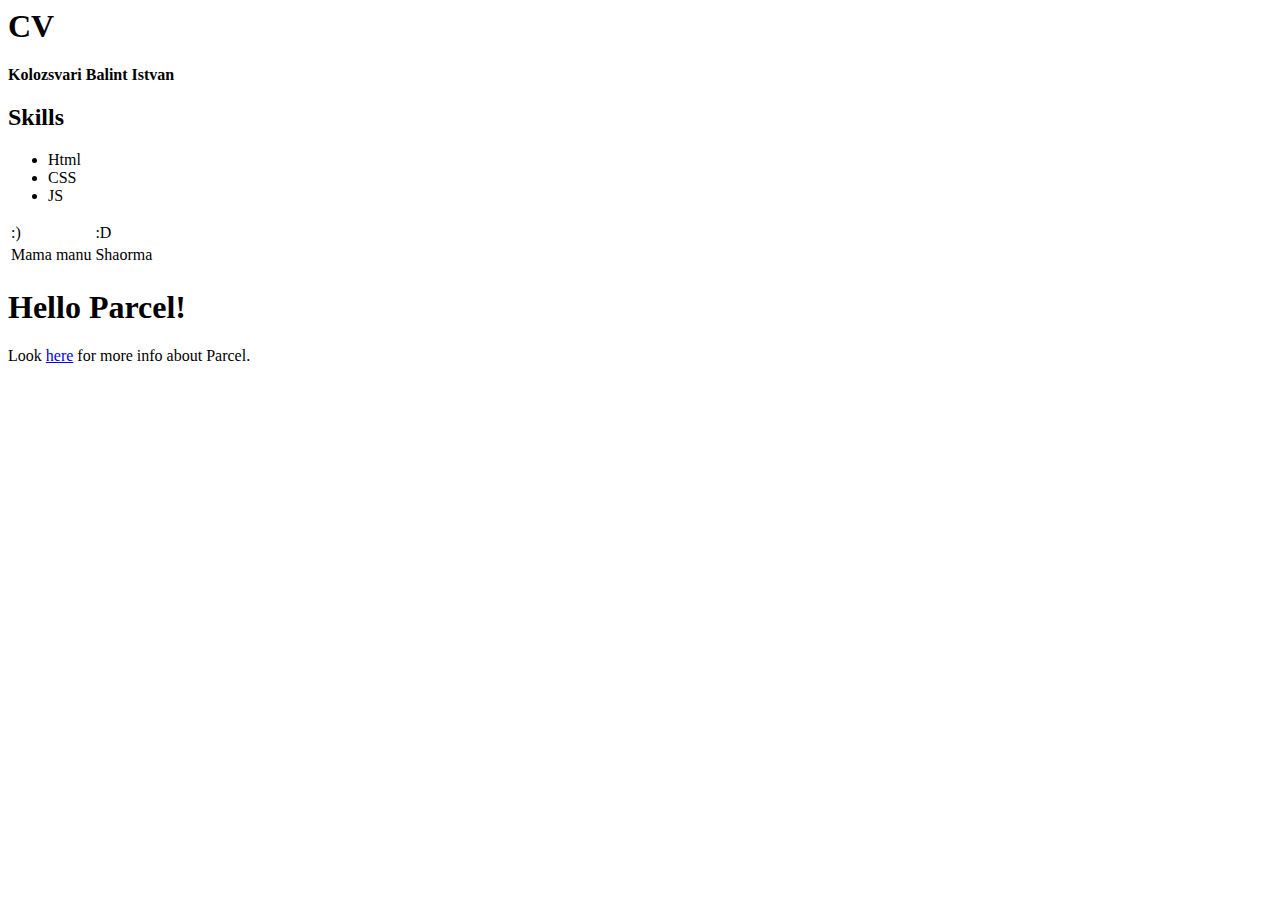
==== index.html @ 5a6fedff "Initial commit" ====
<html>

<head>
	<title>Parcel Sandbox</title>
	<meta charset="UTF-8" />
</head>

<body>

	<h1>CV</h1>
	<p><strong>Kolozsvari Balint Istvan</strong></p>
	<h2>Skills</h2>
	<ul>
		<li>Html</li>
		<li>CSS</li>
		<li>JS</li>
	</ul>
	<table>
		<tr>
			<td>:)</td>
			<td>:D</td>
		</tr>
		<tr>
			<td>Mama manu</td>
			<td>Shaorma</td>
		</tr>
	</table>

	<div id="app"></div>

	<script src="src/index.js"></script>
</body>

</html>
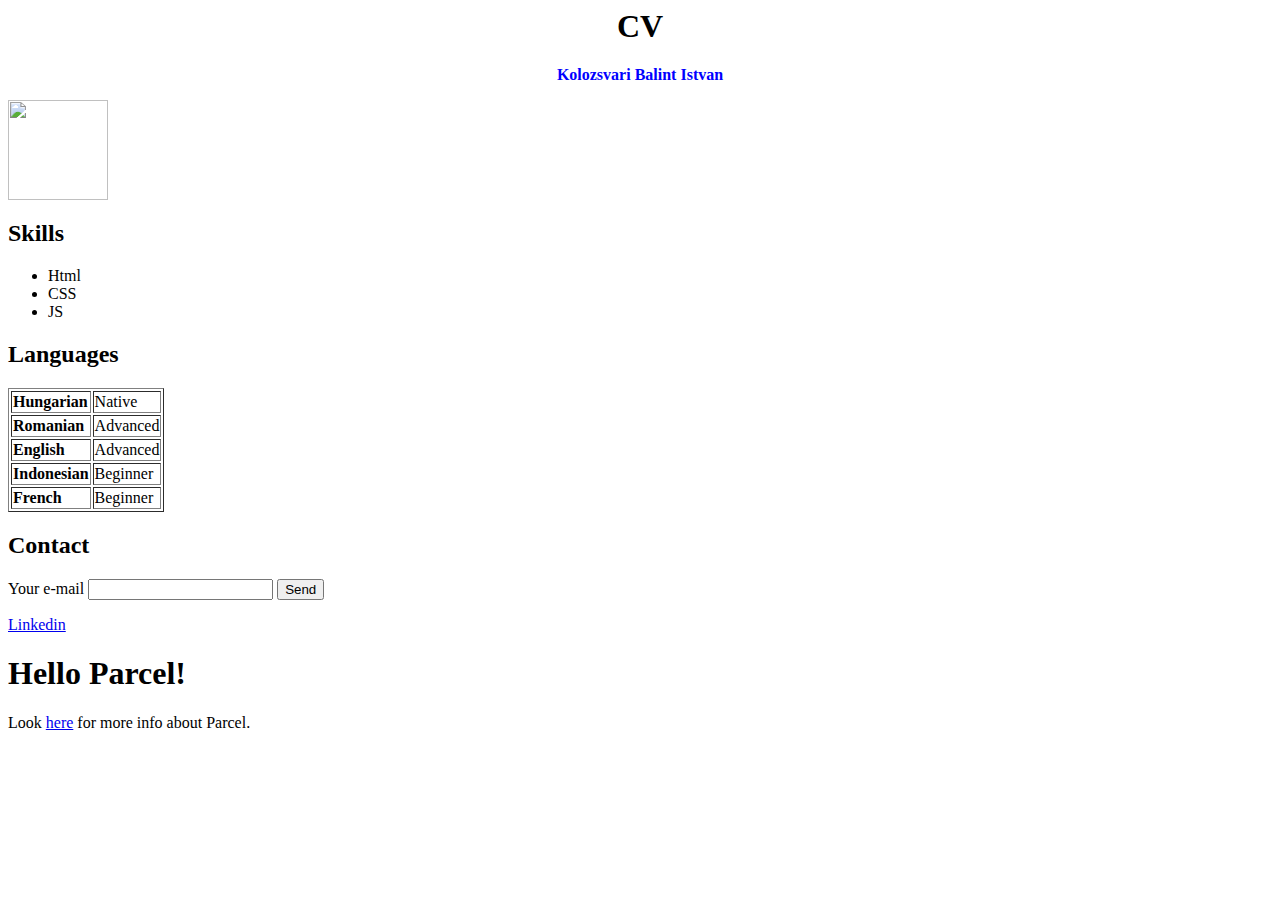
==== commit 5686895d: "Add CSS" ====
--- a/index.html
+++ b/index.html
@@ -1,30 +1,57 @@
 <html>
 
 <head>
-	<title>Parcel Sandbox</title>
+	<title>Balint's CV</title>
+	<link href="CSS/style.css">
 	<meta charset="UTF-8" />
 </head>
 
 <body>
 
-	<h1>CV</h1>
-	<p><strong>Kolozsvari Balint Istvan</strong></p>
-	<h2>Skills</h2>
-	<ul>
-		<li>Html</li>
-		<li>CSS</li>
-		<li>JS</li>
-	</ul>
-	<table>
-		<tr>
-			<td>:)</td>
-			<td>:D</td>
-		</tr>
-		<tr>
-			<td>Mama manu</td>
-			<td>Shaorma</td>
-		</tr>
-	</table>
+	<h1 style="text-align: center"> CV </h1>
+	<p style="text-align: center; color: blue"><strong>Kolozsvari Balint Istvan</strong></p>
+	<img width="100" src="https://www.shareicon.net/data/2016/01/04/232323_robot_256x256.png" />
+	<div>
+		<h2 id="skills">Skills</h2>
+		<ul>
+			<li>Html</li>
+			<li>CSS</li>
+			<li>JS</li>
+		</ul>
+	</div>
+	<div>
+		<h2> Languages </h2>
+		<table border="1">
+			<tr>
+				<td class="language"><strong>Hungarian</strong></td>
+				<td>Native</td>
+			</tr>
+			<tr>
+				<td class="language"><strong>Romanian</strong></td>
+				<td>Advanced</td>
+			</tr>
+			<tr>
+				<td class="language"><strong>English</strong></td>
+				<td>Advanced</td>
+			</tr>
+			<tr>
+				<td class="language"><strong>Indonesian</strong></td>
+				<td>Beginner</td>
+			</tr>
+			<tr>
+				<td class="language"><strong>French</strong></td>
+				<td>Beginner</td>
+			</tr>
+
+		</table>
+	</div>
+	<h2> Contact </h2>
+	<form>
+		<label> Your e-mail </label>
+		<input name="recruiter e-mail" type="email" />
+		<button>Send</button>
+	</form>
+	<a href="https://www.linkedin.com/in/balint-istvan-kolozsvari-1b8771171/"> Linkedin </a>
 
 	<div id="app"></div>
 
--- a/CSS/style.css
+++ b/CSS/style.css
@@ -0,0 +1,15 @@
+body {
+  background-color: #f5f5f5;
+}
+div {
+  background-color: white;
+  padding: 10px;
+  margin: 10px;
+  border: 1px solid #777777;
+}
+#skills {
+  color: green;
+}
+.language {
+  color: purple;
+}
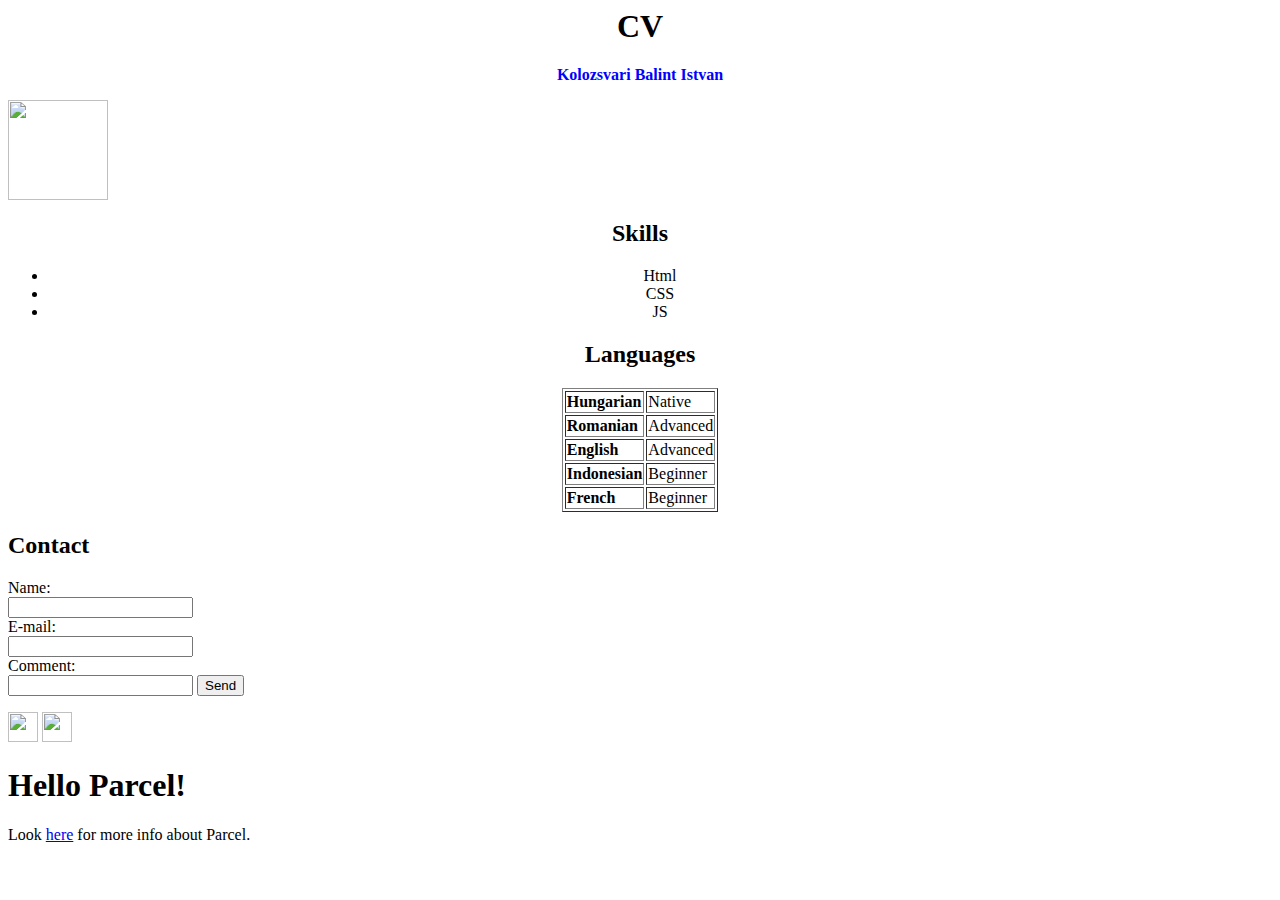
==== commit 96d5b59d: "asd" ====
--- a/index.html
+++ b/index.html
@@ -10,18 +10,18 @@
 
 	<h1 style="text-align: center"> CV </h1>
 	<p style="text-align: center; color: blue"><strong>Kolozsvari Balint Istvan</strong></p>
-	<img width="100" src="https://www.shareicon.net/data/2016/01/04/232323_robot_256x256.png" />
+	<img align="center" width="100" src="https://scontent.ftsr1-1.fna.fbcdn.net/v/t1.0-9/11014927_422821437879155_6409201060196207531_n.jpg?_nc_cat=110&_nc_ht=scontent.ftsr1-1.fna&oh=86ccf4aebd2f8836c20a830aba11417c&oe=5C579B34" />
 	<div>
-		<h2 id="skills">Skills</h2>
-		<ul>
+		<h2 align ="center"class="head2">Skills</h2>
+		<ul align ="center">
 			<li>Html</li>
 			<li>CSS</li>
 			<li>JS</li>
 		</ul>
 	</div>
 	<div>
-		<h2> Languages </h2>
-		<table border="1">
+		<h2 align="center"class="head2"> Languages </h2>
+		<table align="center" border="1">
 			<tr>
 				<td class="language"><strong>Hungarian</strong></td>
 				<td>Native</td>
@@ -45,13 +45,18 @@
 
 		</table>
 	</div>
-	<h2> Contact </h2>
-	<form>
-		<label> Your e-mail </label>
-		<input name="recruiter e-mail" type="email" />
-		<button>Send</button>
+	<h2 class="head2"> Contact </h2>
+	<form action="mailto:kolozsvari0611@yahoo.com" method="post" enctype="text/plain">
+		Name:<br>
+		<input name="name" type="text"><br> E-mail:
+		<br>
+		<input name="recruiter e-mail" type="email"><br> Comment:
+		<br>
+		<input name="comment" type="text">
+		<input type="submit" value="Send">
 	</form>
-	<a href="https://www.linkedin.com/in/balint-istvan-kolozsvari-1b8771171/"> Linkedin </a>
+	<a href="https://www.linkedin.com/in/balint-istvan-kolozsvari-1b8771171/"> <img src="https://cdn4.iconfinder.com/data/icons/social-media-icons-the-circle-set/48/linkedin_circle-512.png" style="width:30px;height:30px"/></a>
+	<a href="https://www.facebook.com/kolozsvari.balint.6"> <img src="https://cdn3.iconfinder.com/data/icons/social-icons-5/606/Facebook.png" style="width:30px;height:30px"/></a>
 
 	<div id="app"></div>
 
--- a/CSS/style.css
+++ b/CSS/style.css
@@ -7,9 +7,16 @@
   margin: 10px;
   border: 1px solid #777777;
 }
-#skills {
-  color: green;
+.head2 {
+  color: darkblue;
+}
 }
 .language {
   color: purple;
 }
+
+ul {
+    list-style-type: none;
+    margin: 0;
+    padding: 0;
+}
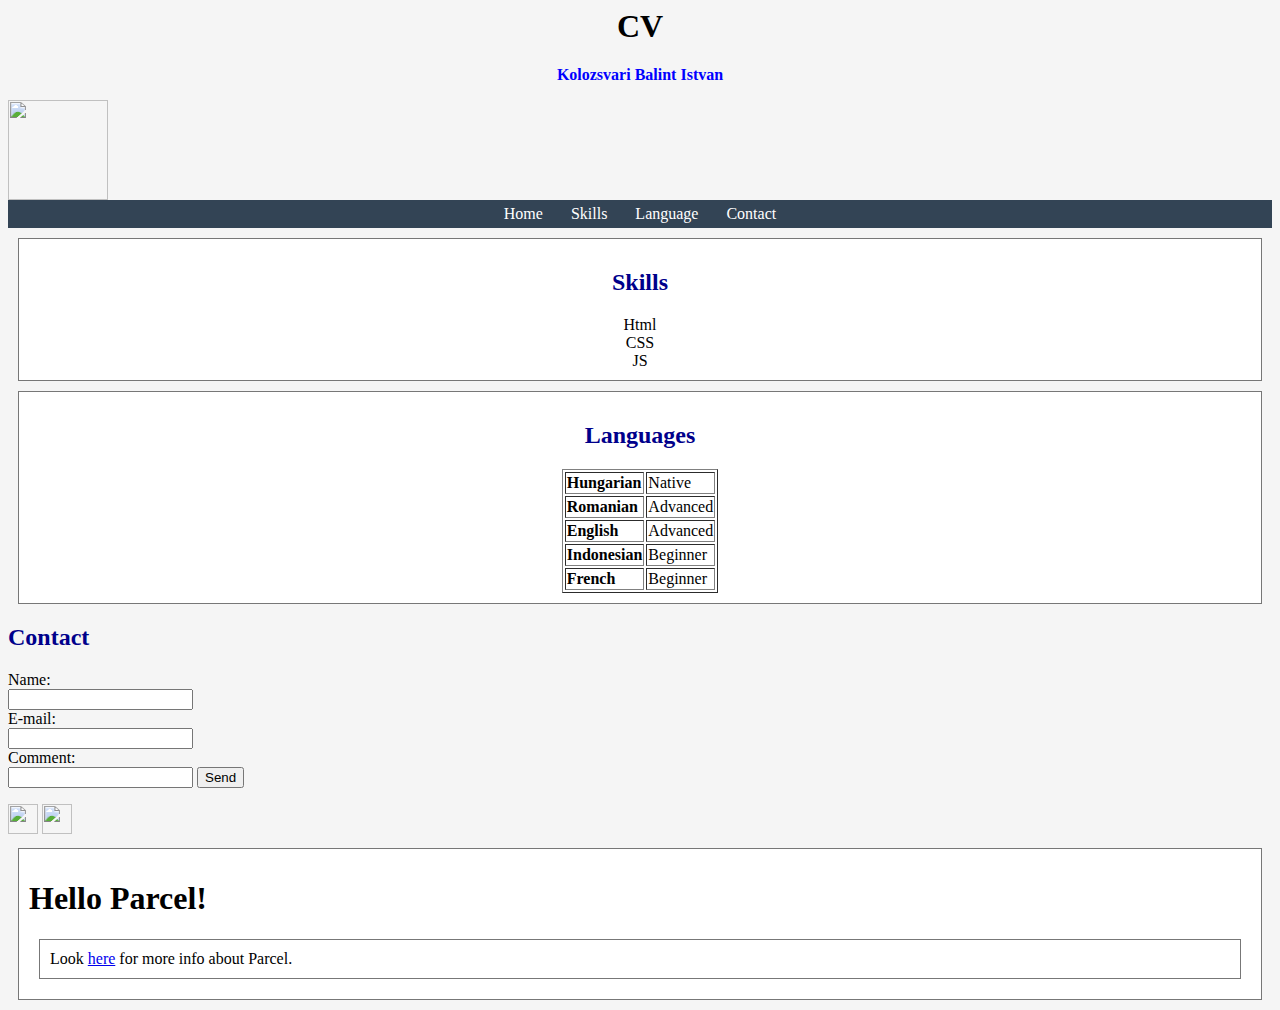
==== commit cf911d2e: "top menu bar" ====
--- a/index.html
+++ b/index.html
@@ -2,7 +2,7 @@
 
 <head>
 	<title>Balint's CV</title>
-	<link href="CSS/style.css">
+	<link href="CSS/style.css" rel="stylesheet" type="text/css">
 	<meta charset="UTF-8" />
 </head>
 
@@ -10,17 +10,32 @@
 
 	<h1 style="text-align: center"> CV </h1>
 	<p style="text-align: center; color: blue"><strong>Kolozsvari Balint Istvan</strong></p>
-	<img align="center" width="100" src="https://scontent.ftsr1-1.fna.fbcdn.net/v/t1.0-9/11014927_422821437879155_6409201060196207531_n.jpg?_nc_cat=110&_nc_ht=scontent.ftsr1-1.fna&oh=86ccf4aebd2f8836c20a830aba11417c&oe=5C579B34" />
+	<img align="center" width="100" src="https://scontent.ftsr1-1.fna.fbcdn.net/v/t1.0-9/11014927_422821437879155_6409201060196207531_n.jpg?_nc_cat=110&_nc_ht=scontent.ftsr1-1.fna&oh=86ccf4aebd2f8836c20a830aba11417c&oe=5C579B34"
+	/>
+	<ul id="top-menu-bar">
+		<li>
+			<a href="#">Home</a>
+		</li>
+		<li>
+			<a href="#">Skills</a>
+		</li>
+		<li>
+			<a href="#">Language</a>
+		</li>
+		<li>
+			<a href="#">Contact</a>
+		</li>
+	</ul>
 	<div>
-		<h2 align ="center"class="head2">Skills</h2>
-		<ul align ="center">
+		<h2 align="center" class="head2">Skills</h2>
+		<ul align="center">
 			<li>Html</li>
 			<li>CSS</li>
 			<li>JS</li>
 		</ul>
 	</div>
 	<div>
-		<h2 align="center"class="head2"> Languages </h2>
+		<h2 align="center" class="head2"> Languages </h2>
 		<table align="center" border="1">
 			<tr>
 				<td class="language"><strong>Hungarian</strong></td>
@@ -55,8 +70,9 @@
 		<input name="comment" type="text">
 		<input type="submit" value="Send">
 	</form>
-	<a href="https://www.linkedin.com/in/balint-istvan-kolozsvari-1b8771171/"> <img src="https://cdn4.iconfinder.com/data/icons/social-media-icons-the-circle-set/48/linkedin_circle-512.png" style="width:30px;height:30px"/></a>
-	<a href="https://www.facebook.com/kolozsvari.balint.6"> <img src="https://cdn3.iconfinder.com/data/icons/social-icons-5/606/Facebook.png" style="width:30px;height:30px"/></a>
+	<a href="https://www.linkedin.com/in/balint-istvan-kolozsvari-1b8771171/"> <img src="https://cdn4.iconfinder.com/data/icons/social-media-icons-the-circle-set/48/linkedin_circle-512.png" style="width:30px;height:30px"
+		/></a>
+	<a href="https://www.facebook.com/kolozsvari.balint.6"> <img src="https://cdn3.iconfinder.com/data/icons/social-icons-5/606/Facebook.png" style="width:30px;height:30px" /></a>
 
 	<div id="app"></div>
 
--- a/CSS/style.css
+++ b/CSS/style.css
@@ -20,3 +20,29 @@
     margin: 0;
     padding: 0;
 }
+#top-menu-bar {
+  text-align:center;
+  color:#fff;
+  background-color:#334455;
+}
+
+#top-menu-bar li {
+  display:inline;
+  margin:0;
+  padding:0;
+}
+
+#top-menu-bar a{
+  color: #fff;
+  padding:3px 12px 3px 12px;
+  text-decoration: none;
+  margin: 2px 0 2px 0;
+  display:inline-block;
+}
+#top-menu-bar a:hover {
+  background-color:grey;
+}
+
+#top-menu-bar a:visited {
+  color:#fff;
+}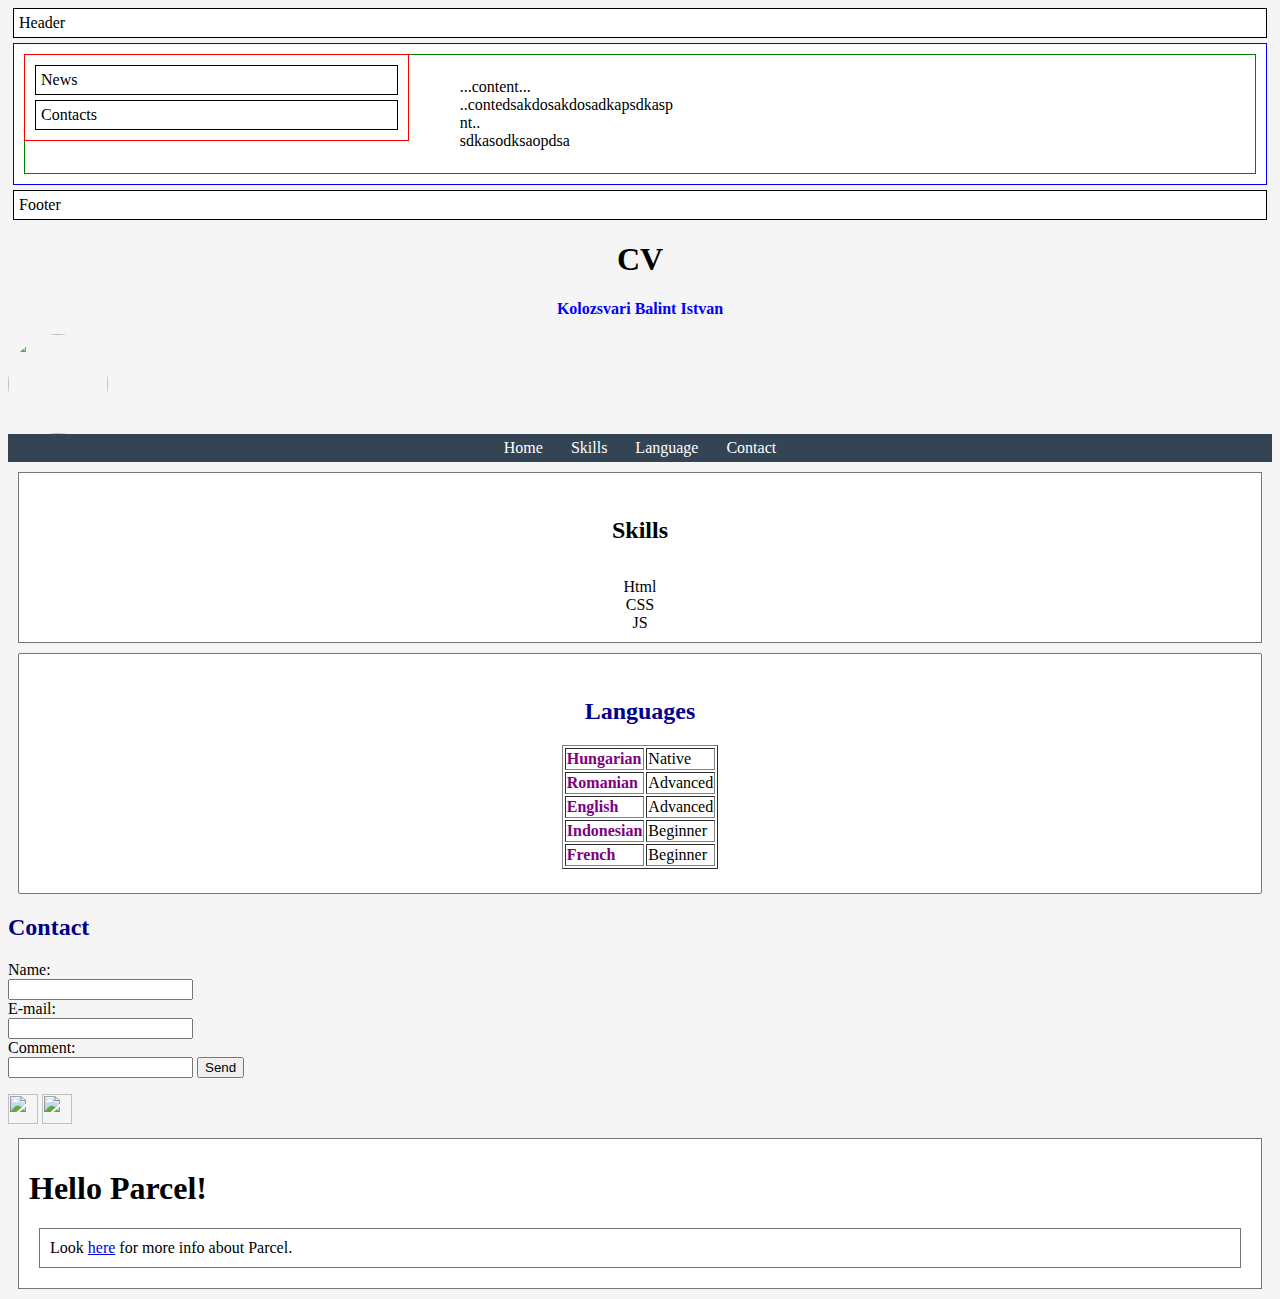
==== commit 2e1c15ca: "layout" ====
--- a/index.html
+++ b/index.html
@@ -7,10 +7,23 @@
 </head>
 
 <body>
+	<div class="test" id="header">Header</div>
+
+	<div class="test" id="content-wrap">
+		<div class="test" id="left-sidebar">
+			<div class="test" id="news">News</div>
+			<div class="test" id="contacts">Contacts</div>
+		</div>
+		<div class="test" id="content">
+			<br>...content...<br>..contedsakdosakdosadkapsdkasp <br> nt..<br>sdkasodksaopdsa<br>
+			<br>
+		</div>
+	</div>
+	<div class="test" id="footer">Footer</div>
 
 	<h1 style="text-align: center"> CV </h1>
 	<p style="text-align: center; color: blue"><strong>Kolozsvari Balint Istvan</strong></p>
-	<img align="center" width="100" src="https://scontent.ftsr1-1.fna.fbcdn.net/v/t1.0-9/11014927_422821437879155_6409201060196207531_n.jpg?_nc_cat=110&_nc_ht=scontent.ftsr1-1.fna&oh=86ccf4aebd2f8836c20a830aba11417c&oe=5C579B34"
+	<img id="my-photo" align="center" width="100" src="https://scontent.ftsr1-1.fna.fbcdn.net/v/t1.0-9/11014927_422821437879155_6409201060196207531_n.jpg?_nc_cat=110&_nc_ht=scontent.ftsr1-1.fna&oh=86ccf4aebd2f8836c20a830aba11417c&oe=5C579B34"
 	/>
 	<ul id="top-menu-bar">
 		<li>
@@ -27,14 +40,14 @@
 		</li>
 	</ul>
 	<div>
-		<h2 align="center" class="head2">Skills</h2>
+		<h2 align="center" class="page-block">Skills</h2>
 		<ul align="center">
 			<li>Html</li>
 			<li>CSS</li>
 			<li>JS</li>
 		</ul>
 	</div>
-	<div>
+	<div class="page-block">
 		<h2 align="center" class="head2"> Languages </h2>
 		<table align="center" border="1">
 			<tr>
--- a/CSS/style.css
+++ b/CSS/style.css
@@ -1,48 +1,81 @@
 body {
   background-color: #f5f5f5;
 }
+
+.test {
+  border: 1px solid #000;
+  margin: 5px;
+  padding: 5px;
+}
+
+#left-sidebar {
+  width: 30%;
+  float: left;
+  border-color: red;
+}
+
+#content-wrap {
+  border-color: blue;
+}
+
+#content {
+  border-color: green;
+  padding-left: 35%;
+}
+
+#my-photo {
+  border-radius: 50%;
+}
+.head2 {
+  color: darkblue;
+}
+.language {
+  color: purple;
+}
+
+ul {
+  list-style-type: none;
+  margin: 0;
+  padding: 0;
+}
+#top-menu-bar {
+  text-align: center;
+  color: #fff;
+  background-color: #334455;
+}
+
+#top-menu-bar li {
+  display: inline;
+  margin: 0;
+  padding: 0;
+}
+
+#top-menu-bar a {
+  color: #fff;
+  padding: 3px 12px 3px 12px;
+  text-decoration: none;
+  margin: 2px 0 2px 0;
+  display: inline-block;
+}
+#top-menu-bar a:hover {
+  background-color: grey;
+}
+
+#top-menu-bar a:visited {
+  color: #fff;
+}
+
+.page-block {
+  background-color: white;
+  padding: 24px;
+  margin: 10px;
+  box-shadow: 0 0 0 1px rgba(0, 0, 0, 0);
+  border-radius: 2px;
+}
+
 div {
   background-color: white;
   padding: 10px;
   margin: 10px;
   border: 1px solid #777777;
 }
-.head2 {
-  color: darkblue;
-}
-}
-.language {
-  color: purple;
-}
-
-ul {
-    list-style-type: none;
-    margin: 0;
-    padding: 0;
-}
-#top-menu-bar {
-  text-align:center;
-  color:#fff;
-  background-color:#334455;
-}
-
-#top-menu-bar li {
-  display:inline;
-  margin:0;
-  padding:0;
-}
-
-#top-menu-bar a{
-  color: #fff;
-  padding:3px 12px 3px 12px;
-  text-decoration: none;
-  margin: 2px 0 2px 0;
-  display:inline-block;
-}
-#top-menu-bar a:hover {
-  background-color:grey;
-}
-
-#top-menu-bar a:visited {
-  color:#fff;
-}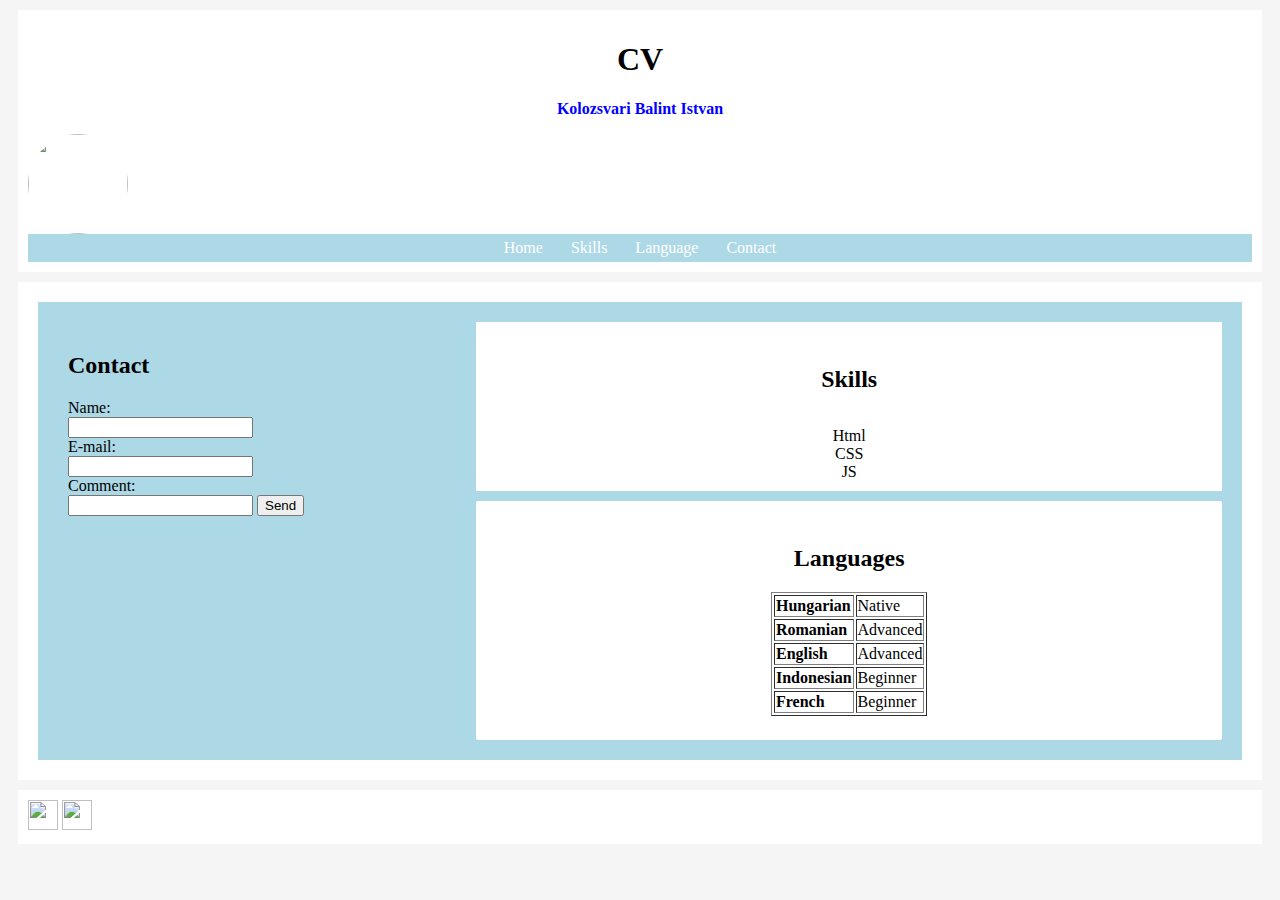
==== commit c1b8e670: "Layout" ====
--- a/index.html
+++ b/index.html
@@ -7,89 +7,86 @@
 </head>
 
 <body>
-	<div class="test" id="header">Header</div>
+	<div class="" id="header">
+		<h1 style="text-align: center"> CV </h1>
+		<p style="text-align: center; color: blue"><strong>Kolozsvari Balint Istvan</strong></p>
+			<img id="my-photo" align="center" width="100" src="https://scontent.ftsr1-1.fna.fbcdn.net/v/t1.0-9/11014927_422821437879155_6409201060196207531_n.jpg?_nc_cat=110&_nc_ht=scontent.ftsr1-1.fna&oh=86ccf4aebd2f8836c20a830aba11417c&oe=5C579B34"
+			/>
+			<ul id="top-menu-bar">
+				<li>
+					<a href="#">Home</a>
+				</li>
+				<li>
+					<a href="#">Skills</a>
+				</li>
+				<li>
+					<a href="#">Language</a>
+				</li>
+				<li>
+					<a href="#">Contact</a>
+				</li>
+			</ul>
+  </div>
 
-	<div class="test" id="content-wrap">
-		<div class="test" id="left-sidebar">
-			<div class="test" id="news">News</div>
-			<div class="test" id="contacts">Contacts</div>
+	<div class="" id="content-wrap">
+		<div class="" id="left-sidebar">
+			<div class="" id="contacts">
+		<h2 class="head2"> Contact </h2>
+		<form action="mailto:kolozsvari0611@yahoo.com" method="post" enctype="text/plain">
+			Name:<br>
+				<input name="name" type="text"><br> E-mail:
+				<br>
+				<input name="recruiter e-mail" type="email"><br> Comment:
+				<br>
+				<input name="comment" type="text">
+				<input type="submit" value="Send">
+			</form>
+      </div>
 		</div>
-		<div class="test" id="content">
-			<br>...content...<br>..contedsakdosakdosadkapsdkasp <br> nt..<br>sdkasodksaopdsa<br>
-			<br>
+		<div class="" id="content">
+		<div>
+			<h2 align="center" class="page-block">Skills</h2>
+			<ul align="center">
+				<li>Html</li>
+				<li>CSS</li>
+				<li>JS</li>
+			</ul>
+		</div>
+		<div class="page-block">
+			<h2 align="center" class="head2"> Languages </h2>
+			<table align="center" border="1">
+				<tr>
+					<td class="language"><strong>Hungarian</strong></td>
+						<td>Native</td>
+					</tr>
+					<tr>
+						<td class="language"><strong>Romanian</strong></td>
+						<td>Advanced</td>
+					</tr>
+					<tr>
+						<td class="language"><strong>English</strong></td>
+						<td>Advanced</td>
+					</tr>
+					<tr>
+						<td class="language"><strong>Indonesian</strong></td>
+						<td>Beginner</td>
+					</tr>
+					<tr>
+						<td class="language"><strong>French</strong></td>
+						<td>Beginner</td>
+					</tr>
+		
+				</table>
+			</div>
 		</div>
 	</div>
-	<div class="test" id="footer">Footer</div>
+	<div class="" id="footer">
+	<a href="https://www.linkedin.com/in/balint-istvan-kolozsvari-1b8771171/"> <img src="https://cdn4.iconfinder.com/data/icons/social-media-icons-the-circle-set/48/linkedin_circle-512.png" style="width:30px;height:30px"
+			/></a>
+		<a href="https://www.facebook.com/kolozsvari.balint.6"> <img src="https://cdn3.iconfinder.com/data/icons/social-icons-5/606/Facebook.png" style="width:30px;height:30px" />
+		</a>
+  </div>
 
-	<h1 style="text-align: center"> CV </h1>
-	<p style="text-align: center; color: blue"><strong>Kolozsvari Balint Istvan</strong></p>
-	<img id="my-photo" align="center" width="100" src="https://scontent.ftsr1-1.fna.fbcdn.net/v/t1.0-9/11014927_422821437879155_6409201060196207531_n.jpg?_nc_cat=110&_nc_ht=scontent.ftsr1-1.fna&oh=86ccf4aebd2f8836c20a830aba11417c&oe=5C579B34"
-	/>
-	<ul id="top-menu-bar">
-		<li>
-			<a href="#">Home</a>
-		</li>
-		<li>
-			<a href="#">Skills</a>
-		</li>
-		<li>
-			<a href="#">Language</a>
-		</li>
-		<li>
-			<a href="#">Contact</a>
-		</li>
-	</ul>
-	<div>
-		<h2 align="center" class="page-block">Skills</h2>
-		<ul align="center">
-			<li>Html</li>
-			<li>CSS</li>
-			<li>JS</li>
-		</ul>
-	</div>
-	<div class="page-block">
-		<h2 align="center" class="head2"> Languages </h2>
-		<table align="center" border="1">
-			<tr>
-				<td class="language"><strong>Hungarian</strong></td>
-				<td>Native</td>
-			</tr>
-			<tr>
-				<td class="language"><strong>Romanian</strong></td>
-				<td>Advanced</td>
-			</tr>
-			<tr>
-				<td class="language"><strong>English</strong></td>
-				<td>Advanced</td>
-			</tr>
-			<tr>
-				<td class="language"><strong>Indonesian</strong></td>
-				<td>Beginner</td>
-			</tr>
-			<tr>
-				<td class="language"><strong>French</strong></td>
-				<td>Beginner</td>
-			</tr>
-
-		</table>
-	</div>
-	<h2 class="head2"> Contact </h2>
-	<form action="mailto:kolozsvari0611@yahoo.com" method="post" enctype="text/plain">
-		Name:<br>
-		<input name="name" type="text"><br> E-mail:
-		<br>
-		<input name="recruiter e-mail" type="email"><br> Comment:
-		<br>
-		<input name="comment" type="text">
-		<input type="submit" value="Send">
-	</form>
-	<a href="https://www.linkedin.com/in/balint-istvan-kolozsvari-1b8771171/"> <img src="https://cdn4.iconfinder.com/data/icons/social-media-icons-the-circle-set/48/linkedin_circle-512.png" style="width:30px;height:30px"
-		/></a>
-	<a href="https://www.facebook.com/kolozsvari.balint.6"> <img src="https://cdn3.iconfinder.com/data/icons/social-icons-5/606/Facebook.png" style="width:30px;height:30px" /></a>
-
-	<div id="app"></div>
-
-	<script src="src/index.js"></script>
 </body>
 
 </html>--- a/CSS/style.css
+++ b/CSS/style.css
@@ -1,36 +1,23 @@
 body {
   background-color: #f5f5f5;
-}
-
-.test {
-  border: 1px solid #000;
-  margin: 5px;
-  padding: 5px;
 }
 
 #left-sidebar {
   width: 30%;
   float: left;
-  border-color: red;
+  background: lightblue;
 }
 
 #content-wrap {
-  border-color: blue;
 }
 
 #content {
-  border-color: green;
   padding-left: 35%;
+  background: lightblue;
 }
 
 #my-photo {
   border-radius: 50%;
-}
-.head2 {
-  color: darkblue;
-}
-.language {
-  color: purple;
 }
 
 ul {
@@ -41,7 +28,7 @@
 #top-menu-bar {
   text-align: center;
   color: #fff;
-  background-color: #334455;
+  background-color: lightblue;
 }
 
 #top-menu-bar li {
@@ -77,5 +64,7 @@
   background-color: white;
   padding: 10px;
   margin: 10px;
-  border: 1px solid #777777;
 }
+#contacts {
+  background: lightblue;
+}
